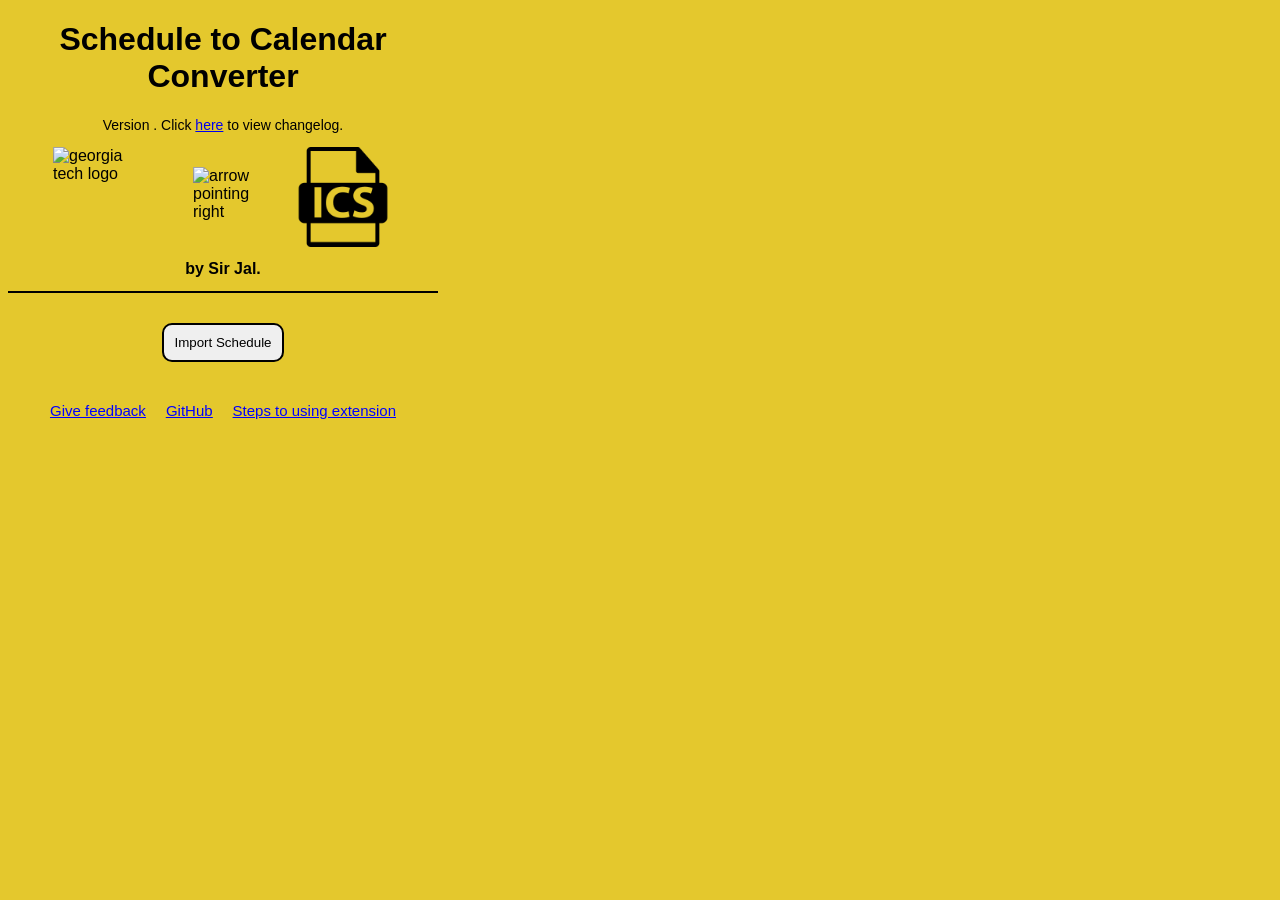
==== popup/index.html @ d3309f4b "UPDATE 1.1.4 Nothing much going on here. Many of the changes here only happened due to  my formatter" ====
<!DOCTYPE html>
<html lang="en">

<head>
  <meta charset="UTF-8" />
  <meta name="viewport" content="width=device-width, initial-scale=1.0" />
  <title>Schedule to Calendar</title>
  <link rel="stylesheet" href="./style.css" />

  <script src="./script.js" defer></script>
</head>

<body>
  <div class="header">
    <h1>Schedule to Calendar Converter</h1>
    <p class="version">
      Version <span id="versionNumber"></span>. Click
      <a href="https://docs.google.com/document/d/1f6nR1gs8f4Ddj9vVLVmsOS5gwGHIQla28Q6va0HvfN0/edit?usp=sharing"
        target="_blank">here</a>
      to view changelog.
    </p>
    <div class="imagecontainer">
      <img id="gatechlogo" src="../images/calendar-days-svgrepo-com.svg" alt="georgia tech logo" />
      <img id="rightarrow" src="../images/right-arrow-svgrepo-com.svg" alt="arrow pointing right" />
      <img id="calendar" src="../images/ics file logo.png" alt="calendar graphic" />
    </div>
    <h2>by Sir Jal.</h2>
    <hr />
  </div>

  <div class="main">
    <div class="message">
      This extension will not work on the website you are on. This extension
      only works with universities who use <b><u>Banner</u></b> as their
      registration system. Use the textbox below to search for your school's
      link.
    </div>

    <div class="classes"></div>
    <div id="selectionContainer">
      <button id="selectAll">Select All</button>
      <button id="deselectAll">Deselect All</button>
      <select name="optionSelect" id="optionSelect">
        <option value="includecourse">Courses</option>
        <option value="includeprofessornames">Professor names</option>
        <option value="onlyincludeprimaryprofessor">
          Primary professor only
        </option>
        <option value="includesection">Section</option>
        <option value="includeclasslocation">Class location</option>
      </select>
    </div>

    <div class="fileName">
      <h3>File Name</h3>
      <input type="text" name="fileName" id="fileName" placeholder="schedule" maxlength="355" />
    </div>
    <p id="validation"></p>

    <div class="buttoncontainer">
      <button id="importSchedule">Import Schedule</button>
    </div>

    <div class="school-search">
      <h3>School Name</h3>
      <input type="text" name="school-name" id="school-name" />
      <div class="search-results"></div>
    </div>
  </div>
  <dialog id="stepsPopup">
    <h1>How to use this extension</h1>
    <h3>Click out to close</h3>
    <ol id="steps">
      <li class="step" id="step1">Go to school registration page (Banner)</li>
      <li class="step" id="step2">Click "schedule details"</li>
      <li class="step" id="step3">Click "import schedule"</li>
      <li class="step" id="step4">
        Customize .ics file by using the checkboxes and textbox to name it
      </li>
      <ul>
        <li>Unchecking a class excludes the class from the .ics file.</li>
        <li>Each class has its own options.</li>
        <li>
          Unchecking "include waitlisted courses" will exclude all waitlisted
          courses, regardless of if the course is checked.
        </li>
        <li>
          Some options may overlap each other. For example, say there are 2
          options: "include professor name" and "put professor name in title".
          If the former is disabled, the latter will not apply.
        </li>
      </ul>
      <li class="step" id="step5">Export & Download .ics file</li>
    </ol>
  </dialog>

  <div class="footer">
    <a href="http://forms.gle/FV54aHLFmzFs9Dqm6" id="feedback" target="_blank">Give feedback</a>
    <a href="https://github.com/sir-jal/schedule-calendar-converter-extension" target="_blank">GitHub</a>
    <div id="stepsButton">Steps to using extension</div>
  </div>
</body>

</html>
---- popup/style.css ----
* {
  font-family: Verdana, Geneva, Tahoma, sans-serif;
}

body {
  background-color: rgb(228, 200, 45);
  width: 430px;
  overflow: scroll;
  overflow-x: hidden;
}

::-webkit-scrollbar {
  width: 0;
  background: transparent;
}

h1,
h2,
h3,
.message {
  text-align: center;
}

h2 {
  font-size: 16px;
}

hr {
  color: black;
  border: black solid 0.1px;
}

.inputcontainer {
  display: flex;
  justify-content: center;
  margin-bottom: 10px;
}

.version {
  display: block;
  text-align: center;
  font-size: 14px;
}

.input {
  padding: 5px;
}

.ics {
  font-size: 20px;
}

input[type="text"] {
  border: black solid 2px;
  border-radius: 6px;
  padding: 5px;
  width: 200px;
  text-align: center;
}

.message {
  margin-top: 18px;
  display: none;
  color: white;
  font-size: 16px;
  border-left: solid rgb(255, 254, 245) 4px;
  background-color: rgb(255, 229, 58);
  padding: 10px;
}

.message.show {
  display: block;
  margin-bottom: 15px;
}

.message.success {
  color: rgb(40, 40, 40);
  border-left: solid rgb(0, 145, 0) 4px;
  background-color: rgb(147, 255, 148);
}

.message.error {
  color: rgb(78, 0, 14);
  border-left: solid rgb(255, 0, 0) 4px;
  background-color: rgb(255, 164, 79);
}

.message.alert {
  color: rgb(34, 33, 32);
  border-left: solid rgb(151, 88, 0) 4px;
  background-color: rgb(253, 156, 20);
}

.imagecontainer {
  display: flex;
  justify-content: center;
  align-items: center;
  gap: 40px;
}

img {
  width: 100px;
  height: 100px;
}

#rightarrow {
  width: 60px;
  height: 60px;
}

.buttoncontainer,
.school-search,
.fileName {
  display: flex;
  justify-content: center;
  align-items: center;
  flex-direction: column;
}

.fileName {
  margin-bottom: 30px;
  display: none;
}

#fileName {
  width: 300px;
}

.school-search {
  display: none;
}

.search-results {
  margin-top: 15px;
  text-align: center;
  font-size: 15px;
}

.school-search a {
  font-weight: bold;
  color: black;
}

.school-search a:hover {
  font-weight: bold;
  color: rgb(82, 82, 82);
}

.footer *,
.footer *:visited {
  color: blue;
}

.footer *:hover {
  color: black;
}

button {
  border-radius: 10px;
  padding: 10px;
  border: black solid 2px;
}

button:not(:disabled):hover {
  background-color: rgb(97, 97, 255);
}

button:not(:disabled):active {
  background-color: rgb(34, 34, 244);
}

.header {
  margin-bottom: 30px;
}

.footer {
  position: sticky;
  margin-top: 40px;
  display: flex;
  gap: 20px;
  justify-content: center;
  width: 100%;
  font-size: 15px;
  text-decoration: underline blue;
}

.footer:hover {
  text-decoration: underline black;
}

.classes {
  margin-top: 50px;
  margin-bottom: 20px;
  display: none;
  flex-direction: column;
  align-items: center;
}

summary,
.options {
  user-select: none;
}

details.class {
  border: 1px solid black;
  background-color: white;
  border-radius: 4px;
  padding: 10px;
  width: 300px;
}

details div {
  font-size: 14.5px;
}

details:has(summary:hover) {
  background-color: rgb(236, 236, 236);
  cursor: pointer;
}

details[open] summary {
  border-bottom: solid black 2px;
  padding-bottom: 10px;
}

summary {
  display: flex;
  font-size: 15px;
  flex-direction: row;
  align-items: center;
  gap: 10px;
}

summary input {
  width: 25px;
  height: 25px;
  margin-left: auto;
}

summary span {
  width: 300px;
}

summary::before {
  background-color: aqua;
}

.options {
  margin-top: 30px;
}

.courseDetails {
  padding: 20px;
}

#stepsPopup {
  width: 400px;
  height: 300px;
  transition: opacity 0.5s;
}

#steps li {
  margin: 10px;
}

.step.current,
.step.current li {
  font-weight: bold;
}

#validation {
  text-align: center;
}

.step.past,
.step.past li {
  text-decoration: line-through;
}

#waitlistedContainer {
  margin-top: 10px;
  font-size: 17px;
}

#waitlistedContainer label {
  margin-left: 4px;
}

#selectionContainer {
  display: none;
  justify-content: center;
  align-items: center;
  flex-wrap: wrap;
  gap: 20px;
  margin-bottom: 5px;
}

#optionSelect {
  height: 30px;
}

select {
  border: black solid 2.5px;
  border-radius: 5px;
}

.classDetails div:not(:nth-child(1)) {
  margin-top: 10px
}
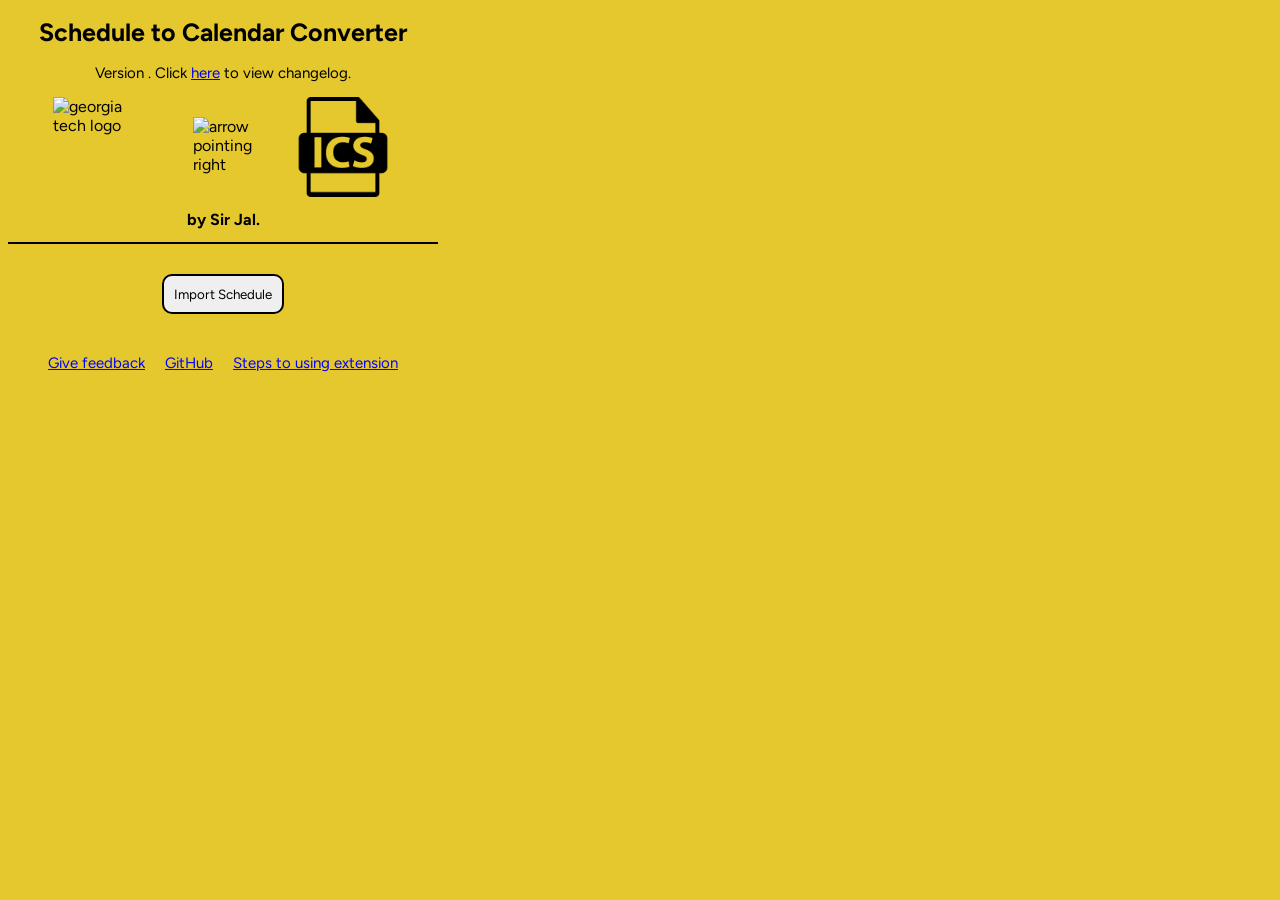
==== commit a20c02f8: "Version 1.2.0 Check changelogs to view changes.  Also, I removed all of the (unnecessary) console lo" ====
--- a/popup/index.html
+++ b/popup/index.html
@@ -8,6 +8,11 @@
   <link rel="stylesheet" href="./style.css" />
 
   <script src="./script.js" defer></script>
+  <link rel="preconnect" href="https://fonts.googleapis.com">
+  <link rel="preconnect" href="https://fonts.gstatic.com" crossorigin>
+  <link href="https://fonts.googleapis.com/css2?family=Figtree:ital,wght@0,300..900;1,300..900&display=swap"
+    rel="stylesheet">
+
 </head>
 
 <body>
@@ -68,36 +73,54 @@
     </div>
   </div>
   <dialog id="stepsPopup">
-    <h1>How to use this extension</h1>
-    <h3>Click out to close</h3>
-    <ol id="steps">
-      <li class="step" id="step1">Go to school registration page (Banner)</li>
-      <li class="step" id="step2">Click "schedule details"</li>
-      <li class="step" id="step3">Click "import schedule"</li>
-      <li class="step" id="step4">
-        Customize .ics file by using the checkboxes and textbox to name it
-      </li>
-      <ul>
-        <li>Unchecking a class excludes the class from the .ics file.</li>
-        <li>Each class has its own options.</li>
-        <li>
-          Unchecking "include waitlisted courses" will exclude all waitlisted
-          courses, regardless of if the course is checked.
+    <div id="popupContainer">
+      <h1>How to use this extension</h1>
+      <h3>Click out or click the button below to close</h3>
+      <ol id="steps">
+        <li class="step" id="step1">Go to school registration page (Banner)</li>
+        <li class="step" id="step2">Click "schedule details"</li>
+        <li class="step" id="step3">Click "import schedule"</li>
+        <li class="step" id="step4">
+          Customize .ics file
         </li>
-        <li>
-          Some options may overlap each other. For example, say there are 2
-          options: "include professor name" and "put professor name in title".
-          If the former is disabled, the latter will not apply.
-        </li>
-      </ul>
-      <li class="step" id="step5">Export & Download .ics file</li>
-    </ol>
+        <ul>
+          <li>Unchecking a class excludes the class from the .ics file.</li>
+          <li>Each class has its own options.</li>
+          <li>You may rename a class by double clicking on it or by pressing E or F2 on your keyboard if you're focused
+            on a class.
+          </li>
+          <ul>
+            <li>Hit enter or click out of the text box to apply the name.</li>
+            <li>If the textbox is empty, the name will be reset back to the original course name.</li>
+          </ul>
+          <li>
+            Unchecking "include waitlisted courses" will exclude all waitlisted
+            courses, regardless of if the course is checked.
+          </li>
+          <li>
+            Some options may overlap each other. For example, say there are 2
+            options: "include professor name" and "put professor name in title".
+            If the former is disabled, the latter will not apply.
+          </li>
+          <li>You can mass (de)select by using the appropriate buttons and the select menu.</li>
+          <ul>
+            <li>Asynchronous courses will not be affected by these buttons.</li>
+          </ul>
+          <li>Use the textbox to name the .ics file. The name will be validated before downloading.</li>
+        </ul>
+        <li class="step" id="step5">Export & Download .ics file</li>
+      </ol>
+      <div id="popupbuttoncontainer">
+        <button id="closePopup">Close</button>
+      </div>
+    </div>
+
   </dialog>
 
   <div class="footer">
     <a href="http://forms.gle/FV54aHLFmzFs9Dqm6" id="feedback" target="_blank">Give feedback</a>
     <a href="https://github.com/sir-jal/schedule-calendar-converter-extension" target="_blank">GitHub</a>
-    <div id="stepsButton">Steps to using extension</div>
+    <a tabindex="0" id="stepsButton">Steps to using extension</a>
   </div>
 </body>
 
--- a/popup/style.css
+++ b/popup/style.css
@@ -1,5 +1,6 @@
 * {
-  font-family: Verdana, Geneva, Tahoma, sans-serif;
+  font-family: "Figtree", system-ui, Verdana, Geneva, Tahoma, sans-serif;
+  font-style: normal;
 }
 
 body {
@@ -21,6 +22,11 @@
   text-align: center;
 }
 
+h1 {
+  font-size: 25px;
+}
+
+
 h2 {
   font-size: 16px;
 }
@@ -39,7 +45,7 @@
 .version {
   display: block;
   text-align: center;
-  font-size: 14px;
+  font-size: 15px;
 }
 
 .input {
@@ -62,7 +68,7 @@
   margin-top: 18px;
   display: none;
   color: white;
-  font-size: 16px;
+  font-size: 18px;
   border-left: solid rgb(255, 254, 245) 4px;
   background-color: rgb(255, 229, 58);
   padding: 10px;
@@ -109,12 +115,17 @@
 }
 
 .buttoncontainer,
+#popupbuttoncontainer,
 .school-search,
 .fileName {
   display: flex;
   justify-content: center;
   align-items: center;
   flex-direction: column;
+}
+
+#popupbuttoncontainer {
+  margin-bottom: 10px;
 }
 
 .fileName {
@@ -149,6 +160,10 @@
 .footer *,
 .footer *:visited {
   color: blue;
+}
+
+.footer *:hover {
+  cursor: pointer;
 }
 
 .footer *:hover {
@@ -209,8 +224,16 @@
   width: 300px;
 }
 
+details.class.notIncluded {
+  background-color: rgb(255, 201, 201);
+}
+
+details.class.notIncluded summary input[type="text"]:focus {
+  background-color: rgb(253, 209, 209);
+}
+
 details div {
-  font-size: 14.5px;
+  font-size: 16.5px;
 }
 
 details:has(summary:hover) {
@@ -218,6 +241,7 @@
   cursor: pointer;
 }
 
+
 details[open] summary {
   border-bottom: solid black 2px;
   padding-bottom: 10px;
@@ -231,19 +255,32 @@
   gap: 10px;
 }
 
-summary input {
+summary input[type="checkbox"] {
   width: 25px;
   height: 25px;
   margin-left: auto;
 }
 
+
+
+summary span,
+summary input[type="text"] {
+  width: 300px;
+  font-size: 16px;
+  text-align: left;
+}
+
 summary span {
-  width: 300px;
-}
-
-summary::before {
-  background-color: aqua;
-}
+  white-space: nowrap;
+  overflow: hidden;
+  text-overflow: ellipsis;
+}
+
+summary input[type="text"]:focus {
+  background-color: rgb(236, 236, 236)
+}
+
+
 
 .options {
   margin-top: 30px;
@@ -254,6 +291,7 @@
 }
 
 #stepsPopup {
+  padding: 0;
   width: 400px;
   height: 300px;
   transition: opacity 0.5s;
@@ -261,11 +299,13 @@
 
 #steps li {
   margin: 10px;
+  font-size: 15px;
 }
 
 .step.current,
 .step.current li {
   font-weight: bold;
+  text-decoration: underline;
 }
 
 #validation {
@@ -306,4 +346,12 @@
 
 .classDetails div:not(:nth-child(1)) {
   margin-top: 10px
+}
+
+.courseButton {
+  margin-top: 10px;
+}
+
+*:focus {
+  outline: #F00 solid 1px;
 }
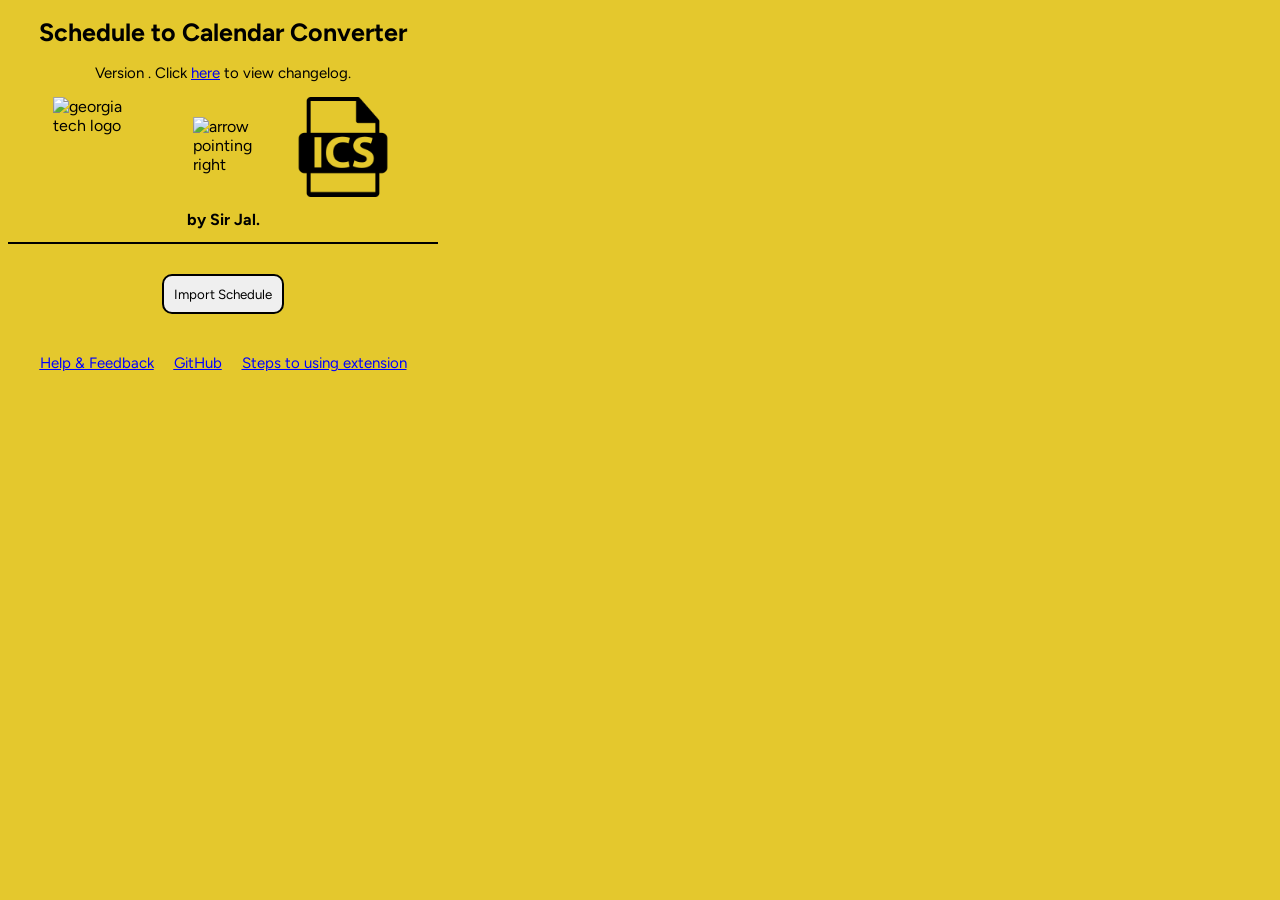
==== commit 8f35460d: "UPDATE 1.3.0 View changelog for details." ====
--- a/popup/index.html
+++ b/popup/index.html
@@ -47,19 +47,16 @@
       <button id="deselectAll">Deselect All</button>
       <select name="optionSelect" id="optionSelect">
         <option value="includecourse">Courses</option>
-        <option value="includeprofessornames">Professor names</option>
+        <option value="includecoursecode">Include course code</option>
+        <option value="includeprofessornames">Include professor names</option>
         <option value="onlyincludeprimaryprofessor">
           Primary professor only
         </option>
-        <option value="includesection">Section</option>
-        <option value="includeclasslocation">Class location</option>
+        <option value="includesection">Include section</option>
+        <option value="includeclasslocation">Include location</option>
       </select>
     </div>
 
-    <div class="fileName">
-      <h3>File Name</h3>
-      <input type="text" name="fileName" id="fileName" placeholder="schedule" maxlength="355" />
-    </div>
     <p id="validation"></p>
 
     <div class="buttoncontainer">
@@ -67,7 +64,7 @@
     </div>
 
     <div class="school-search">
-      <h3>School Name</h3>
+      <label class="inputLabel" for="school-name">School Name</label>
       <input type="text" name="school-name" id="school-name" />
       <div class="search-results"></div>
     </div>
@@ -77,13 +74,19 @@
       <h1>How to use this extension</h1>
       <h3>Click out or click the button below to close</h3>
       <ol id="steps">
-        <li class="step" id="step1">Go to school registration page (Banner)</li>
+        <li class="step" id="step1">Go to View Registration Information page (Banner)</li>
         <li class="step" id="step2">Click "schedule details"</li>
+        <ul class="sublist" id="step2sublist">
+          <li>This allows the extension to view your classes.</li>
+        </ul>
         <li class="step" id="step3">Click "import schedule"</li>
+        <ul class="sublist" id="step3sublist">
+          <li>This will load your classes into the extension.</li>
+        </ul>
         <li class="step" id="step4">
-          Customize .ics file
+          Customize .ics file, then export
         </li>
-        <ul>
+        <ul class="sublist" id="step4sublist">
           <li>Unchecking a class excludes the class from the .ics file.</li>
           <li>Each class has its own options.</li>
           <li>You may rename a class by double clicking on it or by pressing E or F2 on your keyboard if you're focused
@@ -100,15 +103,15 @@
           <li>
             Some options may overlap each other. For example, say there are 2
             options: "include professor name" and "put professor name in title".
-            If the former is disabled, the latter will not apply.
+            If the former is disabled, the latter will counsequently be disabled as well.
           </li>
           <li>You can mass (de)select by using the appropriate buttons and the select menu.</li>
           <ul>
             <li>Asynchronous courses will not be affected by these buttons.</li>
           </ul>
-          <li>Use the textbox to name the .ics file. The name will be validated before downloading.</li>
         </ul>
-        <li class="step" id="step5">Export & Download .ics file</li>
+        <li>If at any point you come across an issue or would like to provide feedback, fill out the feedback form.</li>
+        <li>If you have any questions, <a href="mailto:jalen.smallwood9124@gmail.com">email me.</a></li>
       </ol>
       <div id="popupbuttoncontainer">
         <button id="closePopup">Close</button>
@@ -118,7 +121,7 @@
   </dialog>
 
   <div class="footer">
-    <a href="http://forms.gle/FV54aHLFmzFs9Dqm6" id="feedback" target="_blank">Give feedback</a>
+    <a href="http://forms.gle/FV54aHLFmzFs9Dqm6" id="feedback" target="_blank">Help & Feedback</a>
     <a href="https://github.com/sir-jal/schedule-calendar-converter-extension" target="_blank">GitHub</a>
     <a tabindex="0" id="stepsButton">Steps to using extension</a>
   </div>
--- a/popup/style.css
+++ b/popup/style.css
@@ -31,6 +31,17 @@
   font-size: 16px;
 }
 
+.inputLabel {
+  font-size: 17px;
+  margin-top: 15px;
+  margin-bottom: 10px;
+  font-weight: bold;
+}
+
+.export {
+  margin-top: 15px;
+}
+
 hr {
   color: black;
   border: black solid 0.1px;
@@ -72,6 +83,8 @@
   border-left: solid rgb(255, 254, 245) 4px;
   background-color: rgb(255, 229, 58);
   padding: 10px;
+  border-radius: 5px;
+
 }
 
 .message.show {
@@ -135,6 +148,7 @@
 
 #fileName {
   width: 300px;
+  font-size: 14px;
 }
 
 .school-search {
@@ -178,6 +192,7 @@
 
 button:not(:disabled):hover {
   background-color: rgb(97, 97, 255);
+  cursor: pointer;
 }
 
 button:not(:disabled):active {
@@ -303,7 +318,7 @@
 }
 
 .step.current,
-.step.current li {
+.sublist.current li {
   font-weight: bold;
   text-decoration: underline;
 }
@@ -313,7 +328,7 @@
 }
 
 .step.past,
-.step.past li {
+.sublist.past li {
   text-decoration: line-through;
 }
 
@@ -352,6 +367,24 @@
   margin-top: 10px;
 }
 
-*:focus {
-  outline: #F00 solid 1px;
+
+
+
+:focus {
+
+  outline: none
+}
+
+:focus-visible {
+  outline: #F00 solid 5px;
+  outline-offset: 2px;
+}
+
+input[type=text]:focus-visible {
+  outline: auto;
+}
+
+#includewaitlisted {
+  width: 15px;
+  height: 15px;
 }
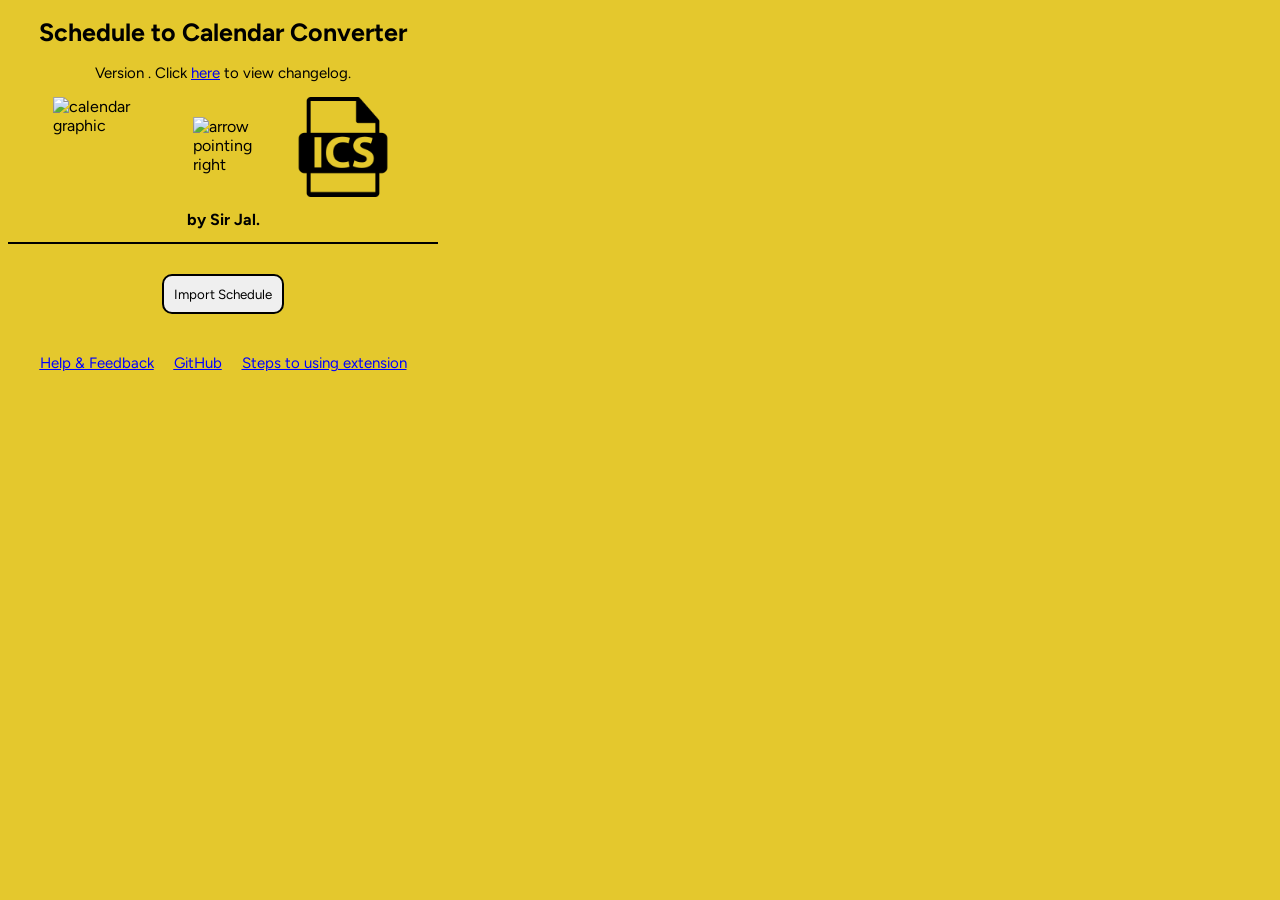
==== commit d8213e21: "1.3.1 Rearranged CSS and JS file (removing unused functions) and slightly updated the styles" ====
--- a/popup/index.html
+++ b/popup/index.html
@@ -25,9 +25,9 @@
       to view changelog.
     </p>
     <div class="imagecontainer">
-      <img id="gatechlogo" src="../images/calendar-days-svgrepo-com.svg" alt="georgia tech logo" />
+      <img id="calendar" src="../images/calendar-days-svgrepo-com.svg" alt="calendar graphic" />
       <img id="rightarrow" src="../images/right-arrow-svgrepo-com.svg" alt="arrow pointing right" />
-      <img id="calendar" src="../images/ics file logo.png" alt="calendar graphic" />
+      <img id="ics" src="../images/ics file logo.png" alt=".ics file graphic" />
     </div>
     <h2>by Sir Jal.</h2>
     <hr />
@@ -72,7 +72,7 @@
   <dialog id="stepsPopup">
     <div id="popupContainer">
       <h1>How to use this extension</h1>
-      <h3>Click out or click the button below to close</h3>
+      <h2>Click out or click the button below to close</h2>
       <ol id="steps">
         <li class="step" id="step1">Go to View Registration Information page (Banner)</li>
         <li class="step" id="step2">Click "schedule details"</li>
--- a/popup/style.css
+++ b/popup/style.css
@@ -1,6 +1,20 @@
 * {
   font-family: "Figtree", system-ui, Verdana, Geneva, Tahoma, sans-serif;
   font-style: normal;
+}
+
+:focus {
+
+  outline: none
+}
+
+:focus-visible {
+  outline: #F00 solid 5px;
+  outline-offset: 2px;
+}
+
+input[type=text]:focus-visible {
+  outline: auto;
 }
 
 body {
@@ -84,12 +98,13 @@
   background-color: rgb(255, 229, 58);
   padding: 10px;
   border-radius: 5px;
+  margin-bottom: 15px;
 
 }
 
 .message.show {
   display: block;
-  margin-bottom: 15px;
+
 }
 
 .message.success {
@@ -178,10 +193,8 @@
 
 .footer *:hover {
   cursor: pointer;
-}
-
-.footer *:hover {
   color: black;
+  text-decoration: underline black;
 }
 
 button {
@@ -214,10 +227,6 @@
   text-decoration: underline blue;
 }
 
-.footer:hover {
-  text-decoration: underline black;
-}
-
 .classes {
   margin-top: 50px;
   margin-bottom: 20px;
@@ -227,6 +236,7 @@
 }
 
 summary,
+label,
 .options {
   user-select: none;
 }
@@ -256,18 +266,17 @@
   cursor: pointer;
 }
 
+summary {
+  display: flex;
+  font-size: 15px;
+  flex-direction: row;
+  align-items: center;
+  gap: 10px;
+}
 
 details[open] summary {
   border-bottom: solid black 2px;
   padding-bottom: 10px;
-}
-
-summary {
-  display: flex;
-  font-size: 15px;
-  flex-direction: row;
-  align-items: center;
-  gap: 10px;
 }
 
 summary input[type="checkbox"] {
@@ -275,8 +284,6 @@
   height: 25px;
   margin-left: auto;
 }
-
-
 
 summary span,
 summary input[type="text"] {
@@ -295,8 +302,6 @@
   background-color: rgb(236, 236, 236)
 }
 
-
-
 .options {
   margin-top: 30px;
 }
@@ -309,7 +314,11 @@
   padding: 0;
   width: 400px;
   height: 300px;
-  transition: opacity 0.5s;
+  transition: opacity 0.2s;
+}
+
+#stepsPopup[open]::backdrop {
+  opacity: 0.5;
 }
 
 #steps li {
@@ -367,23 +376,6 @@
   margin-top: 10px;
 }
 
-
-
-
-:focus {
-
-  outline: none
-}
-
-:focus-visible {
-  outline: #F00 solid 5px;
-  outline-offset: 2px;
-}
-
-input[type=text]:focus-visible {
-  outline: auto;
-}
-
 #includewaitlisted {
   width: 15px;
   height: 15px;
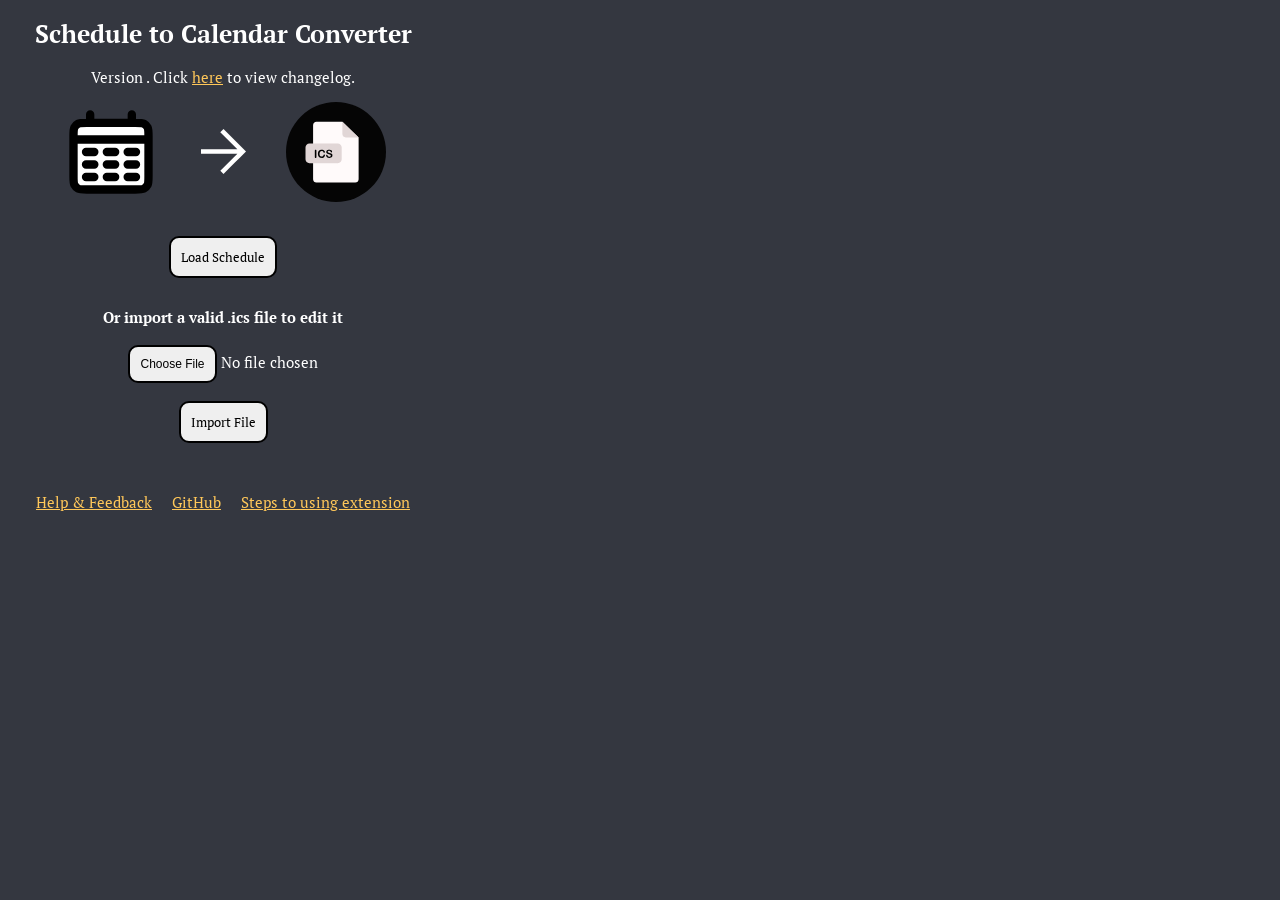
==== commit 007360dd: "Version 2.0.0 View changelog to view the changes that occur. If you have questions please ask me" ====
--- a/popup/index.html
+++ b/popup/index.html
@@ -10,7 +10,7 @@
   <script src="./script.js" defer></script>
   <link rel="preconnect" href="https://fonts.googleapis.com">
   <link rel="preconnect" href="https://fonts.gstatic.com" crossorigin>
-  <link href="https://fonts.googleapis.com/css2?family=Figtree:ital,wght@0,300..900;1,300..900&display=swap"
+  <link href="https://fonts.googleapis.com/css2?family=PT+Serif:ital,wght@0,400;0,700;1,400;1,700&display=swap"
     rel="stylesheet">
 
 </head>
@@ -25,12 +25,67 @@
       to view changelog.
     </p>
     <div class="imagecontainer">
-      <img id="calendar" src="../images/calendar-days-svgrepo-com.svg" alt="calendar graphic" />
-      <img id="rightarrow" src="../images/right-arrow-svgrepo-com.svg" alt="arrow pointing right" />
-      <img id="ics" src="../images/ics file logo.png" alt=".ics file graphic" />
-    </div>
-    <h2>by Sir Jal.</h2>
-    <hr />
+
+      <!--Calendar icon-->
+      <?xml version="1.0" encoding="utf-8"?>
+      <svg width="100px" height="100px" viewBox="0 0 24 24" fill="white" xmlns="http://www.w3.org/2000/svg">
+        <path
+          d="M3 9H21M7 3V5M17 3V5M6 12H8M11 12H13M16 12H18M6 15H8M11 15H13M16 15H18M6 18H8M11 18H13M16 18H18M6.2 21H17.8C18.9201 21 19.4802 21 19.908 20.782C20.2843 20.5903 20.5903 20.2843 20.782 19.908C21 19.4802 21 18.9201 21 17.8V8.2C21 7.07989 21 6.51984 20.782 6.09202C20.5903 5.71569 20.2843 5.40973 19.908 5.21799C19.4802 5 18.9201 5 17.8 5H6.2C5.0799 5 4.51984 5 4.09202 5.21799C3.71569 5.40973 3.40973 5.71569 3.21799 6.09202C3 6.51984 3 7.07989 3 8.2V17.8C3 18.9201 3 19.4802 3.21799 19.908C3.40973 20.2843 3.71569 20.5903 4.09202 20.782C4.51984 21 5.07989 21 6.2 21Z"
+          stroke="#000000" stroke-width="2" stroke-linecap="round" />
+      </svg>
+
+      <!--Right arrow-->
+      <svg width="45px" height="45px" viewBox="0 0 20 20" version="1.1" xmlns="http://www.w3.org/2000/svg"
+        xmlns:xlink="http://www.w3.org/1999/xlink" fill="#000000">
+        <g id="SVGRepo_bgCarrier" stroke-width="0"></g>
+        <g id="SVGRepo_tracerCarrier" stroke-linecap="round" stroke-linejoin="round"></g>
+        <g id="SVGRepo_iconCarrier">
+          <title>arrow_right [#349]</title>
+          <desc>Created with Sketch.</desc>
+          <defs> </defs>
+          <g id="Page-1" stroke-width="0.0002" fill="none" fill-rule="evenodd">
+            <g id="Dribbble-Light-Preview" transform="translate(-180.000000, -6639.000000)" fill="#FFFFFF">
+              <g id="icons" transform="translate(56.000000, 160.000000)">
+                <path
+                  d="M134,6479 L132.565,6480.393 L140.172,6488 L124,6488 L124,6490 L140.172,6490 L132.586,6497.586 L134,6499 C137.661,6495.339 140.496,6492.504 144,6489 L134,6479"
+                  id="arrow_right-[#349]"> </path>
+              </g>
+            </g>
+          </g>
+        </g>
+      </svg>
+
+      <!--.ics file icon-->
+      <svg height="100px" width="100px" version="1.1" id="Layer_1" xmlns="http://www.w3.org/2000/svg"
+        xmlns:xlink="http://www.w3.org/1999/xlink" viewBox="0 0 473.935 473.935" xml:space="preserve" fill="#000000">
+        <g id="SVGRepo_bgCarrier" stroke-width="0"></g>
+        <g id="SVGRepo_tracerCarrier" stroke-linecap="round" stroke-linejoin="round"></g>
+        <g id="SVGRepo_iconCarrier">
+          <circle style="fill:#050505;" cx="236.967" cy="236.967" r="236.967"></circle>
+          <path style="fill:#fffafa;"
+            d="M144.392,93.788c-8.819,0-15.981,7.154-15.981,15.981v255.759c0,8.827,7.162,15.981,15.981,15.981 h183.83c8.827,0,15.981-7.154,15.981-15.981V167.812l-77.047-74.024H144.392z">
+          </path>
+          <g>
+            <path style="fill:#e1d6d6;"
+              d="M344.207,167.812h-61.066c-8.827,0-15.981-7.154-15.981-15.981V93.788L344.207,167.812z"></path>
+            <path style="fill:#e1d6d6;"
+              d="M263.968,271.77c0,10.189-8.258,18.447-18.447,18.447H110.877c-10.189,0-18.447-8.258-18.447-18.447 v-56.351c0-10.189,8.258-18.44,18.447-18.44h134.645c10.189,0,18.447,8.251,18.447,18.44V271.77z">
+            </path>
+          </g>
+          <g>
+            <path style="fill:#000000;"
+              d="M136.601,260.283v-29.545c0-1.534,0.352-2.687,1.048-3.454c0.696-0.767,1.605-1.152,2.713-1.152 c1.145,0,2.069,0.382,2.776,1.138c0.703,0.76,1.059,1.916,1.059,3.465v29.545c0,1.553-0.355,2.713-1.059,3.48 c-0.707,0.767-1.635,1.152-2.776,1.152c-1.093,0-1.991-0.389-2.698-1.164C136.953,262.973,136.601,261.817,136.601,260.283z">
+            </path>
+            <path style="fill:#000000;"
+              d="M184.639,252.428c0,1.19-0.296,2.485-0.879,3.873c-0.591,1.392-1.515,2.754-2.776,4.094 s-2.874,2.425-4.834,3.263c-1.961,0.838-4.247,1.254-6.855,1.254c-1.976,0-3.779-0.191-5.396-0.561 c-1.616-0.37-3.091-0.958-4.415-1.755c-1.321-0.789-2.537-1.833-3.645-3.132c-0.992-1.175-1.833-2.496-2.533-3.951 c-0.7-1.463-1.224-3.02-1.572-4.67c-0.352-1.65-0.528-3.413-0.528-5.268c0-3.02,0.438-5.721,1.317-8.108s2.137-4.43,3.775-6.125 c1.639-1.695,3.555-2.99,5.755-3.877c2.2-0.887,4.546-1.328,7.035-1.328c3.038,0,5.736,0.606,8.108,1.815s4.187,2.709,5.448,4.49 s1.893,3.465,1.893,5.051c0,0.868-0.307,1.639-0.92,2.301c-0.614,0.662-1.355,0.999-2.226,0.999c-0.973,0-1.703-0.232-2.185-0.692 c-0.49-0.46-1.029-1.253-1.628-2.38c-0.992-1.86-2.152-3.248-3.491-4.168s-2.99-1.381-4.95-1.381c-3.121,0-5.605,1.186-7.457,3.555 c-1.848,2.369-2.773,5.74-2.773,10.103c0,2.915,0.408,5.343,1.227,7.278c0.819,1.934,1.976,3.375,3.48,4.333 c1.504,0.958,3.255,1.433,5.268,1.433c2.181,0,4.03-0.543,5.534-1.624c1.512-1.085,2.649-2.675,3.416-4.771 c0.326-0.988,0.722-1.792,1.201-2.417c0.479-0.621,1.246-0.932,2.301-0.932c0.902,0,1.68,0.318,2.327,0.947 C184.309,250.703,184.639,251.493,184.639,252.428z">
+            </path>
+            <path style="fill:#000000;"
+              d="M219.961,253.016c0,2.268-0.584,4.307-1.755,6.114c-1.167,1.804-2.877,3.222-5.126,4.247 s-4.917,1.534-8.007,1.534c-3.701,0-6.754-0.703-9.156-2.099c-1.706-1.01-3.091-2.35-4.157-4.026 c-1.063-1.68-1.598-3.315-1.598-4.902c0-0.92,0.318-1.71,0.962-2.365c0.636-0.659,1.452-0.988,2.44-0.988 c0.801,0,1.482,0.254,2.032,0.767c0.554,0.513,1.029,1.272,1.422,2.275c0.479,1.194,0.995,2.189,1.545,2.993 c0.554,0.804,1.336,1.463,2.342,1.979c1.007,0.524,2.327,0.782,3.966,0.782c2.253,0,4.079-0.528,5.489-1.572 c1.403-1.051,2.107-2.361,2.107-3.929c0-1.246-0.382-2.256-1.137-3.031c-0.76-0.778-1.74-1.369-2.945-1.781 c-1.197-0.408-2.806-0.846-4.819-1.306c-2.694-0.629-4.95-1.366-6.765-2.215c-1.819-0.842-3.259-1.994-4.326-3.45 c-1.063-1.463-1.598-3.274-1.598-5.437c0-2.062,0.561-3.899,1.688-5.5c1.126-1.602,2.754-2.836,4.887-3.697 s4.636-1.291,7.521-1.291c2.301,0,4.292,0.284,5.972,0.857s3.076,1.328,4.183,2.275s1.92,1.942,2.428,2.978 c0.509,1.036,0.767,2.054,0.767,3.042c0,0.906-0.322,1.717-0.958,2.443c-0.644,0.726-1.441,1.089-2.395,1.089 c-0.868,0-1.53-0.217-1.983-0.651c-0.449-0.434-0.939-1.149-1.471-2.137c-0.685-1.414-1.5-2.518-2.455-3.311 c-0.954-0.793-2.488-1.19-4.602-1.19c-1.961,0-3.543,0.43-4.745,1.291c-1.205,0.861-1.804,1.897-1.804,3.109 c0,0.752,0.206,1.399,0.614,1.946c0.408,0.546,0.973,1.014,1.688,1.407c0.715,0.393,1.441,0.7,2.174,0.921 c0.733,0.221,1.946,0.546,3.633,0.973c2.114,0.498,4.03,1.036,5.74,1.639c1.717,0.599,3.173,1.325,4.378,2.174 c1.197,0.853,2.137,1.934,2.814,3.233C219.624,249.529,219.961,251.126,219.961,253.016z">
+            </path>
+          </g>
+        </g>
+      </svg>
+    </div>
   </div>
 
   <div class="main">
@@ -45,6 +100,7 @@
     <div id="selectionContainer">
       <button id="selectAll">Select All</button>
       <button id="deselectAll">Deselect All</button>
+
       <select name="optionSelect" id="optionSelect">
         <option value="includecourse">Courses</option>
         <option value="includecoursecode">Include course code</option>
@@ -59,22 +115,46 @@
 
     <p id="validation"></p>
 
-    <div class="buttoncontainer">
-      <button id="importSchedule">Import Schedule</button>
-    </div>
 
     <div class="school-search">
       <label class="inputLabel" for="school-name">School Name</label>
       <input type="text" name="school-name" id="school-name" />
       <div class="search-results"></div>
     </div>
+
+    <div class="buttoncontainer">
+      <button id="importSchedule">Load Schedule</button>
+    </div>
+
+
+
+    <div class="fileInputContainer">
+      <h2 class="inputLabel">Or import a valid .ics file to edit it</h2>
+
+      <div class="fileInputElementContainer">
+        <input type="file" name="icsfileinput" id="icsfileinput" accept=".ics">
+      </div>
+
+      <button id="importFile">Import File</button>
+
+      <div id="fileInputMessage" class="message error">
+        The file you provided is not an .ics file.
+      </div>
+    </div>
+
   </div>
+
   <dialog id="stepsPopup">
     <div id="popupContainer">
       <h1>How to use this extension</h1>
+
       <h2>Click out or click the button below to close</h2>
+
       <ol id="steps">
         <li class="step" id="step1">Go to View Registration Information page (Banner)</li>
+        <ul class="sublist" id="step1sublist">
+          <li>You could also import a valid .ics file to edit it. Doing this will skip you to step 4.</li>
+        </ul>
         <li class="step" id="step2">Click "schedule details"</li>
         <ul class="sublist" id="step2sublist">
           <li>This allows the extension to view your classes.</li>
@@ -113,6 +193,7 @@
         <li>If at any point you come across an issue or would like to provide feedback, fill out the feedback form.</li>
         <li>If you have any questions, <a href="mailto:jalen.smallwood9124@gmail.com">email me.</a></li>
       </ol>
+
       <div id="popupbuttoncontainer">
         <button id="closePopup">Close</button>
       </div>
--- a/popup/style.css
+++ b/popup/style.css
@@ -1,6 +1,20 @@
 * {
-  font-family: "Figtree", system-ui, Verdana, Geneva, Tahoma, sans-serif;
+  font-family: "PT Serif", serif;
   font-style: normal;
+}
+
+
+body {
+  background-color: #343740;
+  color: white;
+  width: 430px;
+  overflow: scroll;
+  overflow-x: hidden;
+}
+
+::-webkit-scrollbar {
+  width: 0;
+  background: transparent;
 }
 
 :focus {
@@ -17,17 +31,6 @@
   outline: auto;
 }
 
-body {
-  background-color: rgb(228, 200, 45);
-  width: 430px;
-  overflow: scroll;
-  overflow-x: hidden;
-}
-
-::-webkit-scrollbar {
-  width: 0;
-  background: transparent;
-}
 
 h1,
 h2,
@@ -46,7 +49,7 @@
 }
 
 .inputLabel {
-  font-size: 17px;
+  font-size: 15px;
   margin-top: 15px;
   margin-bottom: 10px;
   font-weight: bold;
@@ -59,6 +62,13 @@
 hr {
   color: black;
   border: black solid 0.1px;
+}
+
+hr.sectionBreak {
+  width: 27em;
+  margin-top: 19px;
+  margin-bottom: 19px;
+  height: 0.01px;
 }
 
 .inputcontainer {
@@ -98,7 +108,7 @@
   background-color: rgb(255, 229, 58);
   padding: 10px;
   border-radius: 5px;
-  margin-bottom: 15px;
+  margin-bottom: 5px;
 
 }
 
@@ -108,21 +118,21 @@
 }
 
 .message.success {
-  color: rgb(40, 40, 40);
-  border-left: solid rgb(0, 145, 0) 4px;
-  background-color: rgb(147, 255, 148);
+  color: rgb(0, 0, 0);
+  border-left: solid #008d1e 4px;
+  background-color: rgb(106, 255, 108);
 }
 
 .message.error {
   color: rgb(78, 0, 14);
   border-left: solid rgb(255, 0, 0) 4px;
-  background-color: rgb(255, 164, 79);
+  background-color: rgb(255, 133, 133);
 }
 
 .message.alert {
   color: rgb(34, 33, 32);
-  border-left: solid rgb(151, 88, 0) 4px;
-  background-color: rgb(253, 156, 20);
+  border-left: solid rgb(204 119 0) 4px;
+  background-color: rgb(237 170 75);
 }
 
 .imagecontainer {
@@ -145,6 +155,7 @@
 .buttoncontainer,
 #popupbuttoncontainer,
 .school-search,
+.fileInputContainer,
 .fileName {
   display: flex;
   justify-content: center;
@@ -152,6 +163,11 @@
   flex-direction: column;
 }
 
+.buttoncontainer * {
+  margin: 4px;
+  margin-bottom: 20px;
+}
+
 #popupbuttoncontainer {
   margin-bottom: 10px;
 }
@@ -168,48 +184,66 @@
 
 .school-search {
   display: none;
+  margin-bottom: 30px;
 }
 
 .search-results {
   margin-top: 15px;
   text-align: center;
   font-size: 15px;
-}
+  margin-bottom: 10px;
+  display: none;
+}
+
 
 .school-search a {
   font-weight: bold;
-  color: black;
+  color: rgb(255, 254, 254);
+  text-decoration: underline white;
 }
 
 .school-search a:hover {
   font-weight: bold;
-  color: rgb(82, 82, 82);
+  color: #f49c9c;
+  text-decoration: underline #f49c9c;
 }
 
 .footer *,
-.footer *:visited {
-  color: blue;
-}
-
-.footer *:hover {
+.footer *:visited,
+a {
+  color: #FFC759;
+  text-decoration: underline #FFC759;
+}
+
+.footer *:hover,
+a:hover {
   cursor: pointer;
   color: black;
   text-decoration: underline black;
 }
 
-button {
+button,
+input[type="file"]::file-selector-button {
   border-radius: 10px;
   padding: 10px;
   border: black solid 2px;
 }
 
-button:not(:disabled):hover {
+
+button:not(:disabled):hover,
+input[type="file"]::file-selector-button:hover {
   background-color: rgb(97, 97, 255);
   cursor: pointer;
 }
 
-button:not(:disabled):active {
+button:not(:disabled):active,
+input[type="file"]::file-selector-button:active {
   background-color: rgb(34, 34, 244);
+}
+
+
+input[type="file"]::file-selector-button {
+  font-size: 12px;
 }
 
 .header {
@@ -228,7 +262,7 @@
 }
 
 .classes {
-  margin-top: 50px;
+  margin-top: 20px;
   margin-bottom: 20px;
   display: none;
   flex-direction: column;
@@ -243,10 +277,16 @@
 
 details.class {
   border: 1px solid black;
-  background-color: white;
+  background-color: #ffffff;
   border-radius: 4px;
   padding: 10px;
-  width: 300px;
+  width: 338px;
+  color: black;
+}
+
+details.class:not(.notIncluded):has(summary:hover) {
+  background-color: #dedcdc;
+  cursor: pointer;
 }
 
 details.class.notIncluded {
@@ -258,13 +298,10 @@
 }
 
 details div {
-  font-size: 16.5px;
-}
-
-details:has(summary:hover) {
-  background-color: rgb(236, 236, 236);
-  cursor: pointer;
-}
+  font-size: 16.5px
+}
+
+
 
 summary {
   display: flex;
@@ -282,14 +319,20 @@
 summary input[type="checkbox"] {
   width: 25px;
   height: 25px;
-  margin-left: auto;
 }
 
 summary span,
 summary input[type="text"] {
-  width: 300px;
   font-size: 16px;
   text-align: left;
+}
+
+summary span.courseCode {
+  margin-right: auto;
+}
+
+summary input[type="text"] {
+  margin-right: auto;
 }
 
 summary span {
@@ -303,7 +346,7 @@
 }
 
 .options {
-  margin-top: 30px;
+  margin-top: 15px;
 }
 
 .courseDetails {
@@ -317,6 +360,10 @@
   transition: opacity 0.2s;
 }
 
+#stepsPopup a {
+  color: red
+}
+
 #stepsPopup[open]::backdrop {
   opacity: 0.5;
 }
@@ -368,9 +415,23 @@
   border-radius: 5px;
 }
 
+.classDetails div {
+  margin-bottom: 5px;
+}
+
+.classDetails div span {
+  display: block;
+}
+
 .classDetails div:not(:nth-child(1)) {
   margin-top: 10px
 }
+
+.classDetails div b {
+  display: inline-block;
+  width: 300px;
+}
+
 
 .courseButton {
   margin-top: 10px;
@@ -379,4 +440,23 @@
 #includewaitlisted {
   width: 15px;
   height: 15px;
-}+}
+
+input[type="file"] {
+  text-align-last: center;
+  margin: auto;
+  font-size: 15px;
+}
+
+.fileInputContainer * {
+  margin: 9px;
+}
+
+.fileInputContainer p {
+  text-align: center;
+  font-size: 14.5px;
+  font-weight: 200;
+  margin-bottom: 3px;
+}
+
+.fileInputContainer {}
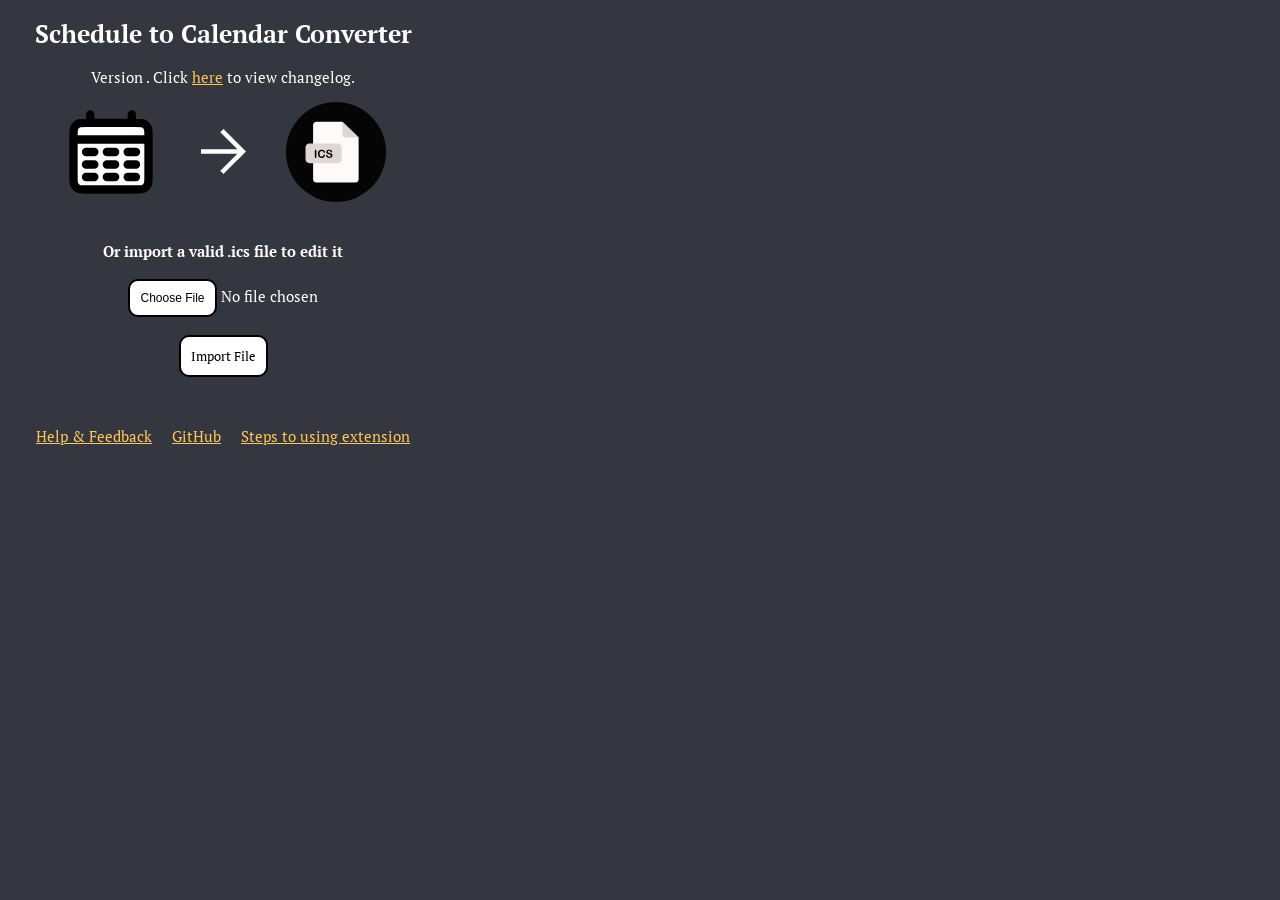
==== commit 525c0254: "HTML and JS Rearrangements HTML & CSS: I added a refresh button and also split the html file into tw" ====
--- a/popup/index.html
+++ b/popup/index.html
@@ -7,11 +7,14 @@
   <title>Schedule to Calendar</title>
   <link rel="stylesheet" href="./style.css" />
 
-  <script src="./script.js" defer></script>
+
   <link rel="preconnect" href="https://fonts.googleapis.com">
   <link rel="preconnect" href="https://fonts.gstatic.com" crossorigin>
   <link href="https://fonts.googleapis.com/css2?family=PT+Serif:ital,wght@0,400;0,700;1,400;1,700&display=swap"
     rel="stylesheet">
+  <link rel="stylesheet" href="https://use.fontawesome.com/releases/v5.12.1/css/all.css" crossorigin="anonymous">
+
+  <script src="./script.js" defer></script>
 
 </head>
 
@@ -89,6 +92,7 @@
   </div>
 
   <div class="main">
+
     <div class="message">
       This extension will not work on the website you are on. This extension
       only works with universities who use <b><u>Banner</u></b> as their
@@ -96,35 +100,48 @@
       link.
     </div>
 
-    <div class="classes"></div>
-    <div id="selectionContainer">
-      <button id="selectAll">Select All</button>
-      <button id="deselectAll">Deselect All</button>
-
-      <select name="optionSelect" id="optionSelect">
-        <option value="includecourse">Courses</option>
-        <option value="includecoursecode">Include course code</option>
-        <option value="includeprofessornames">Include professor names</option>
-        <option value="onlyincludeprimaryprofessor">
-          Primary professor only
-        </option>
-        <option value="includesection">Include section</option>
-        <option value="includeclasslocation">Include location</option>
-      </select>
-    </div>
-
-    <p id="validation"></p>
-
-
-    <div class="school-search">
-      <label class="inputLabel" for="school-name">School Name</label>
-      <input type="text" name="school-name" id="school-name" />
-      <div class="search-results"></div>
-    </div>
-
-    <div class="buttoncontainer">
-      <button id="importSchedule">Load Schedule</button>
-    </div>
+    <div id="notOnWebsitePage" style="display: none;">
+
+
+      <div class="school-search">
+        <label class="inputLabel" for="school-name">School Name</label>
+        <input type="text" name="school-name" id="school-name" />
+        <div class="search-results"></div>
+      </div>
+
+    </div>
+
+
+    <div id="onWebsitePage" style="display: none;">
+      <div id="classLoadedContainer" style="display: none;">
+        <div class="classes"></div>
+        <div id="selectionContainer">
+          <button id="selectAll">Select All</button>
+          <button id="deselectAll">Deselect All</button>
+
+          <select name="optionSelect" id="optionSelect">
+            <option value="includecourse">Courses</option>
+            <option value="includecoursecode">Include course code</option>
+            <option value="includeprofessornames">Include professor names</option>
+            <option value="onlyincludeprimaryprofessor">
+              Primary professor only
+            </option>
+            <option value="includesection">Include section</option>
+            <option value="includeclasslocation">Include location</option>
+          </select>
+        </div>
+      </div>
+
+      <p id="validation"></p>
+
+
+      <div class="buttoncontainer">
+        <button id="importSchedule">Load Schedule</button>
+        <button id="refreshPopup" title="start over" style="display: none;"><i class="fas fa-undo"></i></button>
+      </div>
+    </div>
+
+
 
 
 
--- a/popup/style.css
+++ b/popup/style.css
@@ -152,7 +152,6 @@
   height: 60px;
 }
 
-.buttoncontainer,
 #popupbuttoncontainer,
 .school-search,
 .fileInputContainer,
@@ -161,6 +160,12 @@
   justify-content: center;
   align-items: center;
   flex-direction: column;
+}
+
+.buttoncontainer {
+  display: flex;
+  justify-content: center;
+  align-items: center;
 }
 
 .buttoncontainer * {
@@ -227,6 +232,7 @@
   border-radius: 10px;
   padding: 10px;
   border: black solid 2px;
+  background-color: white;
 }
 
 
@@ -239,6 +245,20 @@
 button:not(:disabled):active,
 input[type="file"]::file-selector-button:active {
   background-color: rgb(34, 34, 244);
+}
+
+#refreshPopup {
+  height: 40px;
+  width: 40px;
+  text-align-last: center;
+  border-radius: 50%;
+}
+
+#refreshPopup i {
+  display: flex;
+  height: 0.8em;
+  justify-content: center;
+  align-items: center;
 }
 
 
@@ -457,6 +477,4 @@
   font-size: 14.5px;
   font-weight: 200;
   margin-bottom: 3px;
-}
-
-.fileInputContainer {}+}
